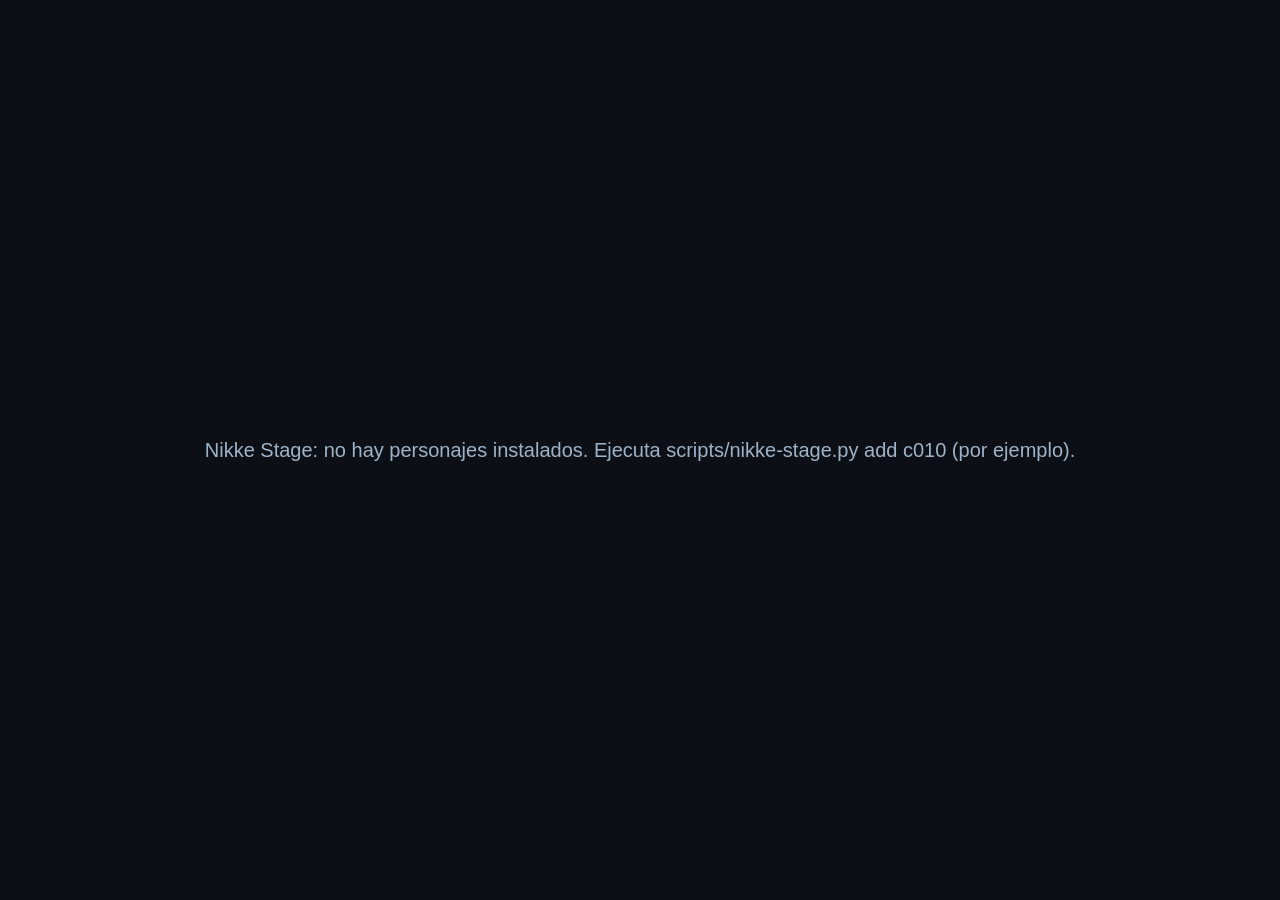
==== wallpapers/nikke-stage/index.html @ ab28c07c "Add Nikke Stage: own web wallpaper showing up to 4 chosen Nikke characters wallpapers/nikke-stage (o" ====
<!DOCTYPE html>
<html>
<head>
  <meta charset="utf-8">
  <title>Nikke Stage</title>
  <link rel="stylesheet" href="spine-player.css">
  <link rel="stylesheet" href="style.css">
</head>
<body>
  <div id="stage"></div>
  <script src="spine-player.js"></script>
  <script src="spine-player4.1.js"></script>
  <script src="stage.js"></script>
</body>
</html>
---- wallpapers/nikke-stage/style.css ----
html, body {
  margin: 0;
  width: 100%;
  height: 100%;
  overflow: hidden;
  background: #0c1016;
}

#stage {
  position: absolute;
  inset: 0;
}

/* one container per character slot; size and position are set from the wallpaper properties */
.slot {
  position: absolute;
  bottom: 0;
}

.slot .spine-player-canvas,
.slot canvas {
  width: 100%;
  height: 100%;
}
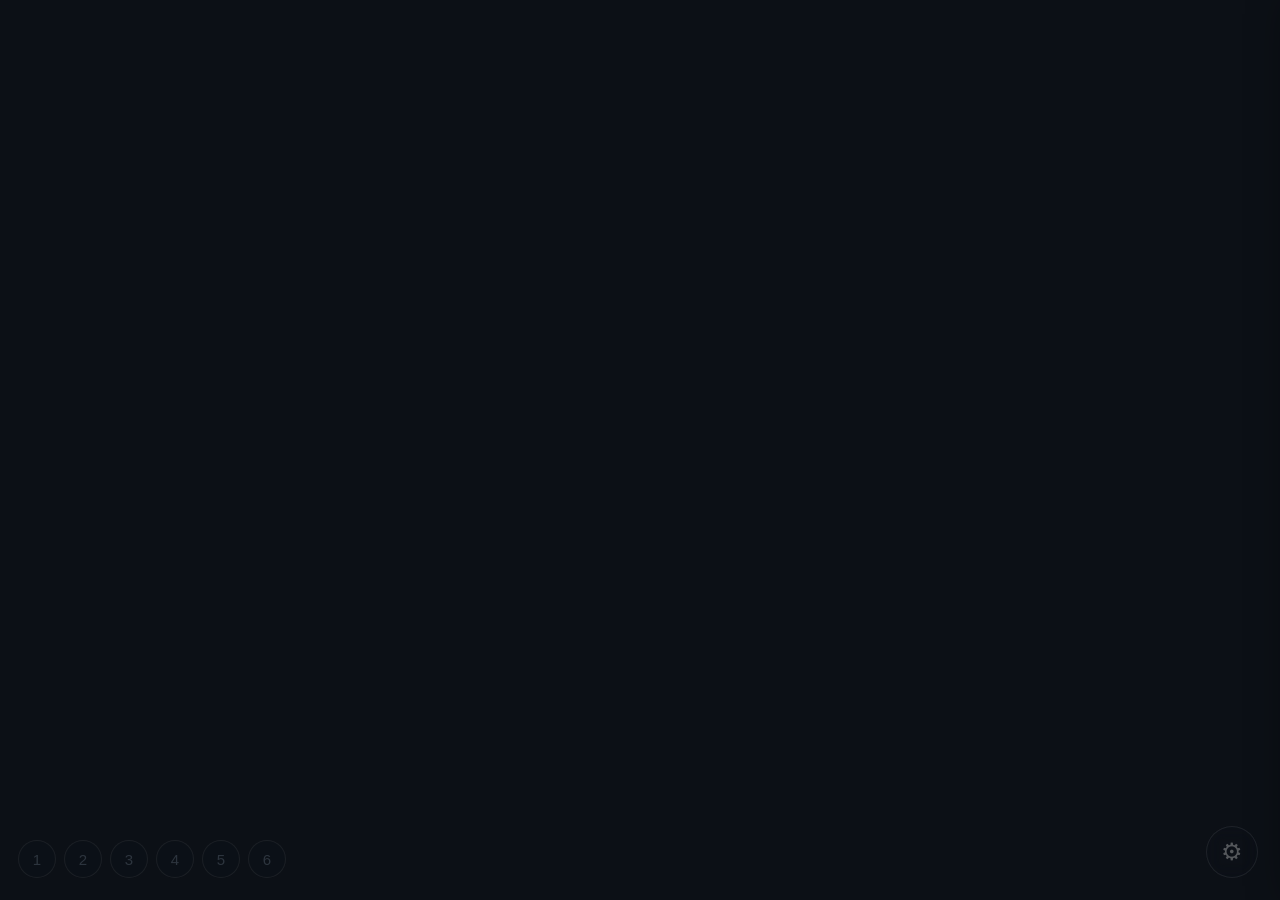
==== commit 43e9033e: "Nikke Stage: scenes, aim-at-cursor, shadow, background blur/dim, wheel check - 6 scene profiles (sav" ====
--- a/wallpapers/nikke-stage/index.html
+++ b/wallpapers/nikke-stage/index.html
@@ -7,6 +7,7 @@
   <link rel="stylesheet" href="style.css">
 </head>
 <body>
+  <div id="bg-layer"></div>
   <div id="stage"></div>
   <script src="spine-player.js"></script>
   <script src="spine-player4.1.js"></script>
--- a/wallpapers/nikke-stage/style.css
+++ b/wallpapers/nikke-stage/style.css
@@ -4,21 +4,266 @@
   height: 100%;
   overflow: hidden;
   background: #0c1016;
-}
-
-#stage {
-  position: absolute;
-  inset: 0;
-}
-
-/* one container per character slot; size and position are set from the wallpaper properties */
-.slot {
-  position: absolute;
-  bottom: 0;
-}
-
-.slot .spine-player-canvas,
-.slot canvas {
-  width: 100%;
-  height: 100%;
-}
+  --shadow: 0.4;
+  font-family: "Segoe UI", "Noto Sans", system-ui, sans-serif;
+  color: #e8eef5;
+  user-select: none;
+}
+
+#stage { position: absolute; inset: 0; }
+
+/* one container per character slot; size and position come from the settings */
+.slot { position: absolute; bottom: 0; }
+.slot canvas { width: 100%; height: 100%; }
+.slot .name-tag {
+  position: absolute; left: 50%; bottom: -2px; transform: translateX(-50%);
+  padding: 3px 12px; border-radius: 12px; font-size: 14px; white-space: nowrap;
+  background: rgba(10, 14, 20, 0.7); color: #dfe8f1; pointer-events: none;
+}
+body.editing .slot { outline: 2px dashed rgba(120, 220, 190, 0.55); outline-offset: -2px; cursor: move; }
+body.editing .slot.dragging { outline-color: #7cf0c9; }
+
+/* ---------- floating button + panel ---------- */
+#gear {
+  position: fixed; right: 22px; bottom: 22px; width: 52px; height: 52px; border-radius: 50%;
+  border: 1px solid rgba(255, 255, 255, 0.25); background: rgba(14, 20, 30, 0.72);
+  color: #fff; font-size: 24px; cursor: pointer; opacity: 0.3; z-index: 50;
+  transition: opacity 0.25s, transform 0.25s, background 0.25s; backdrop-filter: blur(8px);
+}
+#gear:hover, body.ui-awake #gear { opacity: 1; }
+#gear:hover { transform: rotate(40deg); background: rgba(40, 70, 90, 0.85); }
+
+#panel {
+  position: fixed; top: 0; right: 0; bottom: 0; width: 440px; max-width: 92vw; z-index: 60;
+  transform: translateX(105%); transition: transform 0.35s cubic-bezier(.2, .8, .2, 1);
+  background: linear-gradient(160deg, rgba(14, 20, 31, 0.93), rgba(9, 13, 20, 0.95));
+  border-left: 1px solid rgba(255, 255, 255, 0.12); backdrop-filter: blur(16px);
+  display: flex; flex-direction: column; box-shadow: -12px 0 40px rgba(0, 0, 0, 0.45);
+}
+body.panel-open #panel { transform: translateX(0); }
+
+#panel header { display: flex; align-items: center; justify-content: space-between; padding: 16px 18px 8px; }
+#panel header h1 { margin: 0; font-size: 18px; letter-spacing: 0.5px; font-weight: 600; }
+#panel header h1 span { color: #7cf0c9; }
+.icon-btn {
+  border: 0; background: rgba(255, 255, 255, 0.08); color: #fff; width: 32px; height: 32px;
+  border-radius: 50%; cursor: pointer; font-size: 16px;
+}
+.icon-btn:hover { background: rgba(255, 255, 255, 0.18); }
+
+.tabs { display: flex; gap: 6px; padding: 6px 14px 10px; }
+.tab {
+  flex: 1; padding: 9px 4px; border: 0; border-radius: 10px; cursor: pointer; font-size: 13px;
+  background: rgba(255, 255, 255, 0.06); color: #b9c6d4; transition: background 0.2s, color 0.2s;
+}
+.tab:hover { background: rgba(255, 255, 255, 0.12); }
+.tab.active { background: linear-gradient(135deg, #2f9e8a, #3b7bd6); color: #fff; }
+
+.pages { flex: 1; overflow-y: auto; padding: 4px 14px 18px; }
+.pages::-webkit-scrollbar { width: 8px; }
+.pages::-webkit-scrollbar-thumb { background: rgba(255, 255, 255, 0.18); border-radius: 4px; }
+.page { display: none; }
+.page.active { display: block; }
+
+/* ---------- cards ---------- */
+.card {
+  background: rgba(255, 255, 255, 0.05); border: 1px solid rgba(255, 255, 255, 0.08);
+  border-radius: 14px; padding: 12px; margin-bottom: 12px;
+}
+.card h2 { margin: 0 0 10px; font-size: 13px; text-transform: uppercase; letter-spacing: 1px; color: #8fa3b8; font-weight: 600; }
+
+.slot-card { display: flex; flex-direction: column; gap: 8px; }
+.slot-head { display: flex; align-items: center; gap: 12px; }
+.avatar {
+  width: 64px; height: 64px; border-radius: 14px; background: rgba(255, 255, 255, 0.08) center / cover no-repeat;
+  border: 2px solid rgba(124, 240, 201, 0.5); cursor: pointer; flex: none;
+  display: flex; align-items: center; justify-content: center; font-size: 26px; color: #8fa3b8;
+  transition: transform 0.15s, border-color 0.15s;
+}
+.avatar:hover { transform: scale(1.06); border-color: #7cf0c9; }
+.avatar.empty { border-style: dashed; border-color: rgba(255, 255, 255, 0.25); }
+.slot-title { flex: 1; min-width: 0; }
+.slot-title b { display: block; font-size: 15px; white-space: nowrap; overflow: hidden; text-overflow: ellipsis; }
+.slot-title small { color: #8fa3b8; }
+
+.row { display: flex; align-items: center; gap: 10px; font-size: 13px; margin: 6px 0; }
+.row > label { width: 92px; color: #b9c6d4; flex: none; }
+.row output { width: 38px; text-align: right; color: #7cf0c9; font-variant-numeric: tabular-nums; flex: none; }
+input[type=range] { flex: 1; accent-color: #3fbf9f; height: 4px; }
+input[type=color] { width: 44px; height: 28px; border: 0; background: none; padding: 0; cursor: pointer; }
+input[type=text], input[type=search] {
+  width: 100%; box-sizing: border-box; padding: 9px 12px; border-radius: 10px; font-size: 14px;
+  border: 1px solid rgba(255, 255, 255, 0.15); background: rgba(0, 0, 0, 0.3); color: #fff; outline: none;
+}
+input[type=text]:focus, input[type=search]:focus { border-color: #3fbf9f; }
+
+.switch { position: relative; width: 42px; height: 24px; flex: none; }
+.switch input { opacity: 0; width: 0; height: 0; }
+.switch span {
+  position: absolute; inset: 0; border-radius: 12px; background: rgba(255, 255, 255, 0.18); cursor: pointer;
+  transition: background 0.2s;
+}
+.switch span::before {
+  content: ""; position: absolute; left: 3px; top: 3px; width: 18px; height: 18px; border-radius: 50%;
+  background: #fff; transition: transform 0.2s;
+}
+.switch input:checked + span { background: #2f9e8a; }
+.switch input:checked + span::before { transform: translateX(18px); }
+
+.swatches { display: flex; gap: 8px; flex-wrap: wrap; margin-top: 6px; }
+.swatch { width: 28px; height: 28px; border-radius: 50%; border: 2px solid rgba(255, 255, 255, 0.25); cursor: pointer; }
+.swatch:hover { transform: scale(1.15); border-color: #fff; }
+
+.btn {
+  border: 0; border-radius: 10px; padding: 9px 14px; cursor: pointer; font-size: 13px; color: #fff;
+  background: rgba(255, 255, 255, 0.12);
+}
+.btn:hover { background: rgba(255, 255, 255, 0.22); }
+.btn.primary { background: linear-gradient(135deg, #2f9e8a, #3b7bd6); }
+.btn.danger { background: rgba(200, 70, 80, 0.45); }
+.btn:disabled { opacity: 0.5; cursor: default; }
+
+/* ---------- character picker + catalogue ---------- */
+.grid { display: grid; grid-template-columns: repeat(auto-fill, minmax(92px, 1fr)); gap: 10px; }
+.tile {
+  position: relative; border-radius: 12px; overflow: hidden; cursor: pointer; aspect-ratio: 1 / 1.15;
+  background: rgba(255, 255, 255, 0.06) center 12% / 100% auto no-repeat; border: 2px solid transparent;
+  transition: transform 0.15s, border-color 0.15s;
+}
+.tile:hover { transform: translateY(-3px); border-color: rgba(124, 240, 201, 0.7); }
+.tile.selected { border-color: #7cf0c9; }
+.tile .label {
+  position: absolute; left: 0; right: 0; bottom: 0; padding: 14px 6px 5px; font-size: 11px; text-align: center;
+  background: linear-gradient(transparent, rgba(0, 0, 0, 0.85)); overflow: hidden; text-overflow: ellipsis; white-space: nowrap;
+}
+.tile .badge {
+  position: absolute; top: 5px; right: 5px; font-size: 10px; padding: 2px 7px; border-radius: 9px;
+  background: rgba(47, 158, 138, 0.9);
+}
+.tile .badge.get { background: rgba(59, 123, 214, 0.9); }
+.tile.busy { opacity: 0.6; pointer-events: none; }
+.tile .bar { position: absolute; left: 0; bottom: 0; height: 4px; background: #7cf0c9; }
+
+#picker {
+  position: fixed; inset: 0; z-index: 70; display: none; align-items: center; justify-content: center;
+  background: rgba(4, 7, 12, 0.6); backdrop-filter: blur(4px);
+}
+body.picker-open #picker { display: flex; }
+#picker .box {
+  width: min(720px, 92vw); max-height: 82vh; overflow-y: auto; padding: 18px; border-radius: 18px;
+  background: rgba(14, 20, 31, 0.97); border: 1px solid rgba(255, 255, 255, 0.14);
+}
+#picker h2 { margin: 0 0 12px; font-size: 16px; }
+
+#toast {
+  position: fixed; left: 50%; bottom: 28px; transform: translate(-50%, 30px); z-index: 80; opacity: 0;
+  padding: 10px 18px; border-radius: 22px; font-size: 14px; background: rgba(14, 20, 31, 0.95);
+  border: 1px solid rgba(124, 240, 201, 0.5); transition: opacity 0.25s, transform 0.25s; pointer-events: none;
+}
+#toast.show { opacity: 1; transform: translate(-50%, 0); }
+
+.hint { color: #8fa3b8; font-size: 12px; line-height: 1.5; margin: 6px 2px 10px; }
+.count { color: #8fa3b8; font-size: 12px; margin: 8px 2px; }
+
+/* ---------- preview of a character from the catalogue ---------- */
+#preview { position: fixed; left: 0; top: 0; bottom: 0; right: 400px; z-index: 40; display: none; pointer-events: none; }
+body.previewing #preview { display: block; }
+#preview-stage {
+  position: absolute; left: 50%; bottom: 84px; height: calc(100% - 120px); width: 60%; transform: translateX(-50%);
+  pointer-events: auto; cursor: pointer;
+}
+#preview-stage canvas { width: 100%; height: 100%; }
+#preview-bar {
+  position: absolute; left: 50%; bottom: 18px; transform: translateX(-50%); pointer-events: auto;
+  display: flex; align-items: center; gap: 12px; flex-wrap: wrap; justify-content: center; max-width: 94%;
+  padding: 10px 16px; border-radius: 18px; background: rgba(14, 20, 31, 0.92); border: 1px solid rgba(124, 240, 201, 0.4);
+}
+#preview-bar b { font-size: 15px; }
+#preview-status { color: #8fa3b8; font-size: 13px; }
+#preview-actions { display: flex; gap: 8px; flex-wrap: wrap; }
+body.previewing .slot { opacity: 0.25 !important; }
+
+/* ---------- poses and actions ---------- */
+.seg { display: flex; gap: 4px; flex: 1; }
+.seg-btn {
+  flex: 1; border: 0; border-radius: 9px; padding: 7px 4px; font-size: 12px; cursor: pointer;
+  background: rgba(255, 255, 255, 0.08); color: #b9c6d4;
+}
+.seg-btn:hover { background: rgba(255, 255, 255, 0.16); }
+.seg-btn.active { background: linear-gradient(135deg, #2f9e8a, #3b7bd6); color: #fff; }
+.select {
+  flex: 1; min-width: 0; padding: 7px 10px; border-radius: 9px; font-size: 13px; color: #fff; outline: none;
+  background: rgba(0, 0, 0, 0.35); border: 1px solid rgba(255, 255, 255, 0.15);
+}
+.select option { background: #111822; color: #fff; }
+.actions { display: flex; gap: 6px; flex-wrap: wrap; margin: 4px 0 2px; }
+.actions .btn { padding: 7px 10px; font-size: 12px; }
+
+/* ---------- paging, chips, collapsible slots (the engine has no wheel or keyboard) ---------- */
+.pager { display: flex; align-items: center; justify-content: center; gap: 14px; margin: 6px 0 12px; }
+.page-info { color: #8fa3b8; font-size: 13px; min-width: 110px; text-align: center; }
+.chips { display: flex; flex-wrap: wrap; gap: 5px; margin: 6px 0 8px; }
+.chip {
+  border: 0; border-radius: 9px; padding: 5px 8px; font-size: 12px; cursor: pointer; min-width: 28px;
+  background: rgba(255, 255, 255, 0.08); color: #b9c6d4;
+}
+.chip:hover { background: rgba(255, 255, 255, 0.18); }
+.chip.active { background: linear-gradient(135deg, #2f9e8a, #3b7bd6); color: #fff; }
+.slot-card .fold { cursor: pointer; margin: 0; }
+.slot-card .fold::after { content: " ▾"; float: right; }
+.slot-card:not(.open) .fold::after { content: " ▸"; }
+.slot-card:not(.open) > :not(.fold):not(.slot-head) { display: none; }
+.slot-card.open > .fold { margin-bottom: 10px; }
+.scroll-btns { position: absolute; right: 8px; bottom: 14px; display: flex; flex-direction: column; gap: 6px; }
+.tile .badge { z-index: 2; }
+
+/* ---------- compact catalogue: more characters per screen, pager always visible ---------- */
+.grid.compact { grid-template-columns: repeat(5, 1fr); gap: 6px; }
+.grid.compact .tile { aspect-ratio: 1 / 1.1; border-radius: 10px; }
+.grid.compact .tile .label { font-size: 10px; padding: 12px 3px 3px; }
+.grid.compact .tile .badge { font-size: 9px; padding: 1px 5px; top: 3px; right: 3px; }
+.tile .variants {
+  position: absolute; left: 4px; top: 4px; font-size: 9px; padding: 1px 5px; border-radius: 8px;
+  background: rgba(0, 0, 0, 0.6); color: #cfe8df; z-index: 2;
+}
+.tile.fav { box-shadow: inset 0 0 0 2px rgba(255, 210, 90, 0.8); }
+.sticky-head {
+  position: sticky; top: -4px; z-index: 5; padding: 6px 0 4px; margin: -4px 0 4px;
+  background: linear-gradient(rgba(12, 17, 26, 0.98) 80%, rgba(12, 17, 26, 0));
+}
+.sticky-head .pager { margin: 2px 0; flex-wrap: wrap; gap: 5px; }
+.sticky-head .count { text-align: center; margin: 2px 0 0; }
+.chips .chip { padding: 4px 6px; min-width: 24px; font-size: 11px; }
+.chip:disabled { opacity: 0.35; cursor: default; }
+#preview-actions .chips { margin: 0; }
+
+.tile .badge.none { background: rgba(120, 130, 145, 0.85); }
+.tile.nopack { opacity: 0.45; filter: grayscale(0.7); }
+.tile.nopack:hover { transform: none; border-color: transparent; }
+
+/* ---------- background layer, shadows, scenes ---------- */
+#bg-layer { position: fixed; inset: 0; background-position: center; background-size: cover; background-repeat: no-repeat; }
+/* the soft ellipse under every character */
+.slot::before {
+  content: ""; position: absolute; left: 12%; right: 12%; bottom: -1.5%; height: 5%; z-index: -1;
+  border-radius: 50%; background: radial-gradient(ellipse at center, rgba(0, 0, 0, 0.75), rgba(0, 0, 0, 0) 70%);
+  opacity: var(--shadow); filter: blur(4px); pointer-events: none;
+}
+#scene-bar {
+  position: fixed; left: 18px; bottom: 22px; display: flex; gap: 8px; z-index: 50;
+  opacity: 0.25; transition: opacity 0.25s;
+}
+#scene-bar:hover, body.ui-awake #scene-bar { opacity: 1; }
+.scene-chip {
+  width: 38px; height: 38px; border-radius: 50%; border: 1px solid rgba(255, 255, 255, 0.25); cursor: pointer;
+  background: rgba(14, 20, 30, 0.72); color: #8fa3b8; font-size: 15px; backdrop-filter: blur(8px);
+}
+.scene-chip.filled { color: #fff; border-color: rgba(124, 240, 201, 0.6); }
+.scene-chip.active { background: linear-gradient(135deg, #2f9e8a, #3b7bd6); color: #fff; }
+.scene-chip:hover { transform: translateY(-3px); }
+.faces { display: flex; gap: 4px; flex: none; min-width: 64px; }
+.face {
+  width: 44px; height: 44px; border-radius: 10px; background: rgba(255, 255, 255, 0.08) center 10% / 100% auto no-repeat;
+  display: flex; align-items: center; justify-content: center; color: #8fa3b8;
+}
+.scene-card.active { border-color: #7cf0c9; }
